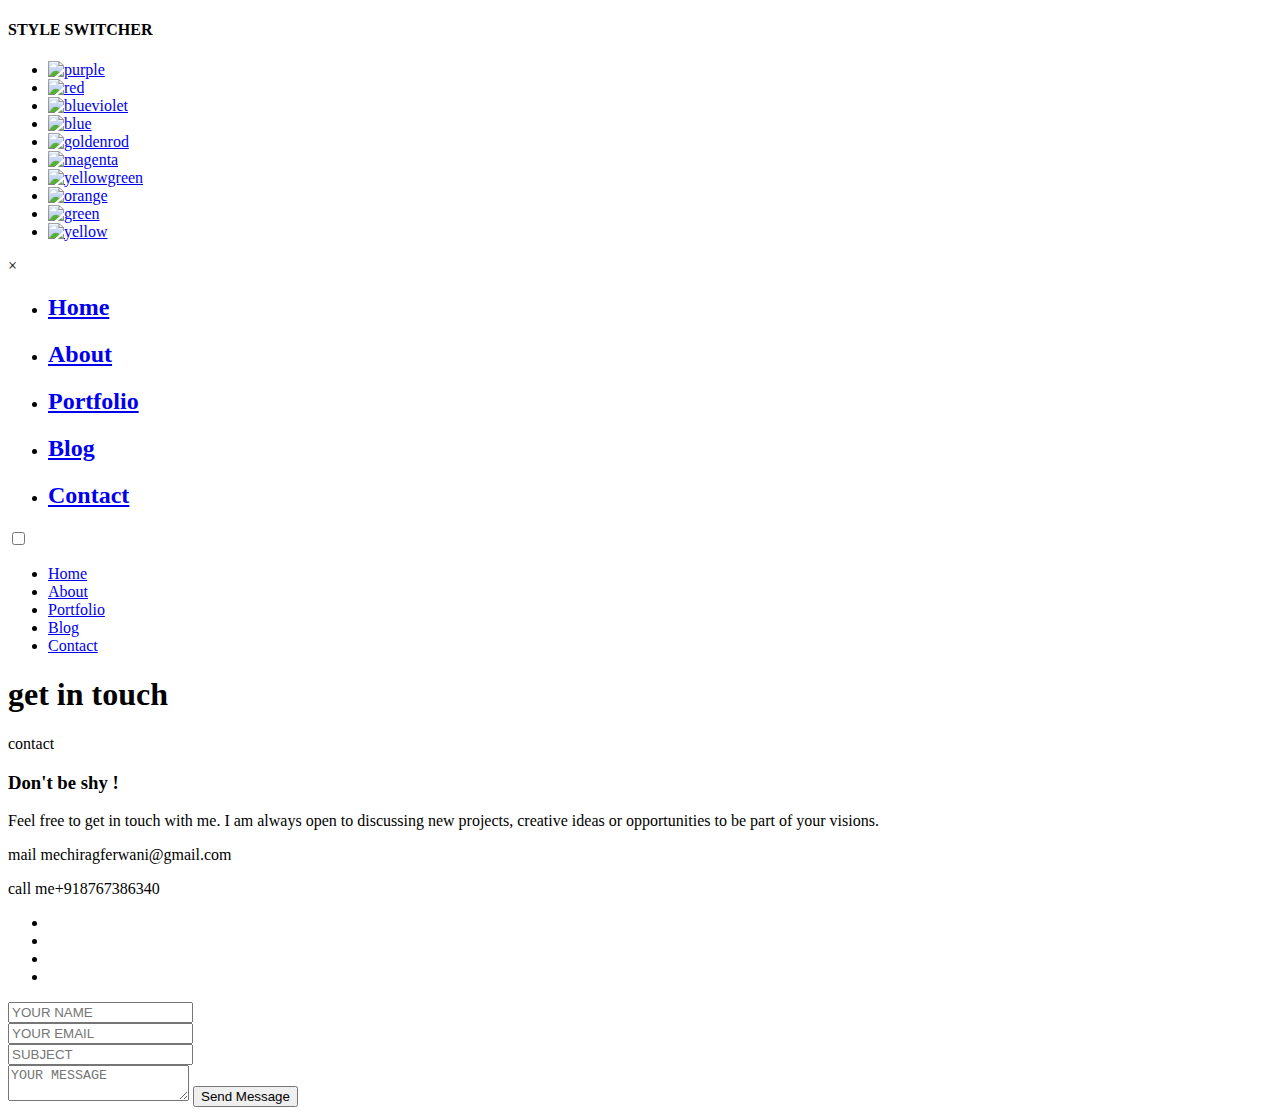
==== contact.html @ 3da48638 "dark/changes" ====
<!DOCTYPE html>
<html lang="en">


<head>
    <meta charset="utf-8">
    <title>Chirag Ferwani</title>
    <meta name="viewport" content="width=device-width, initial-scale=1">

    <!-- Template Google Fonts -->
    <link href="https://fonts.googleapis.com/css?family=Poppins:400,400i,500,500i,600,600i,700,700i,800,800i,900,900i" rel="stylesheet">
    <link href="https://fonts.googleapis.com/css?family=Open+Sans:300,400,400i,600,600i,700" rel="stylesheet">

    <!-- Template CSS Files -->
    <link href="css/bootstrap.min.css" rel="stylesheet">
    <link href="css/preloader.min.css" rel="stylesheet">
    <link href="css/circle.css" rel="stylesheet">
    <link href="css/font-awesome.min.css" rel="stylesheet">
    <link href="css/fm.revealator.jquery.min.css" rel="stylesheet">
    <link href="css/style.css" rel="stylesheet">

    <!-- CSS Skin File -->
    <link href="css/skins/yellow.css" rel="stylesheet">

    <!-- Live Style Switcher - demo only -->
    <link rel="alternate stylesheet" type="text/css" title="blue" href="css/skins/blue.css" />
    <link rel="alternate stylesheet" type="text/css" title="green" href="css/skins/green.css" />
    <link rel="alternate stylesheet" type="text/css" title="yellow" href="css/skins/yellow.css" />
    <link rel="alternate stylesheet" type="text/css" title="blueviolet" href="css/skins/blueviolet.css" />
    <link rel="alternate stylesheet" type="text/css" title="goldenrod" href="css/skins/goldenrod.css" />
    <link rel="alternate stylesheet" type="text/css" title="magenta" href="css/skins/magenta.css" />
    <link rel="alternate stylesheet" type="text/css" title="orange" href="css/skins/orange.css" />
    <link rel="alternate stylesheet" type="text/css" title="purple" href="css/skins/purple.css" />
    <link rel="alternate stylesheet" type="text/css" title="red" href="css/skins/red.css" />
    <link rel="alternate stylesheet" type="text/css" title="yellowgreen" href="css/skins/yellowgreen.css" />
    <link rel="stylesheet" type="text/css" href="css/styleswitcher.css" />
    <link rel="icon" type="image/x-icon" href="img/favicon.ico">

    <!-- Modernizr JS File -->
    <script src="js/modernizr.custom.js"></script>
</head>

<body class="contact">
<!-- Live Style Switcher Starts - demo only -->
<div id="switcher" class="">
    <div class="content-switcher">
        <h4>STYLE SWITCHER</h4>
        <ul>
            <li>
                <a href="#" onclick="setActiveStyleSheet('purple');" title="purple" class="color"><img src="img/styleswitcher/purple.png" alt="purple"/></a>
            </li>
            <li>
                <a href="#" onclick="setActiveStyleSheet('red');" title="red" class="color"><img src="img/styleswitcher/red.png" alt="red"/></a>
            </li>
            <li>
                <a href="#" onclick="setActiveStyleSheet('blueviolet');" title="blueviolet" class="color"><img src="img/styleswitcher/blueviolet.png" alt="blueviolet"/></a>
            </li>
            <li>
                <a href="#" onclick="setActiveStyleSheet('blue');" title="blue" class="color"><img src="img/styleswitcher/blue.png" alt="blue"/></a>
            </li>
            <li>
                <a href="#" onclick="setActiveStyleSheet('goldenrod');" title="goldenrod" class="color"><img src="img/styleswitcher/goldenrod.png" alt="goldenrod"/></a>
            </li>
            <li>
                <a href="#" onclick="setActiveStyleSheet('magenta');" title="magenta" class="color"><img src="img/styleswitcher/magenta.png" alt="magenta"/></a>
            </li>
            <li>
                <a href="#" onclick="setActiveStyleSheet('yellowgreen');" title="yellowgreen" class="color"><img src="img/styleswitcher/yellowgreen.png" alt="yellowgreen"/></a>
            </li>
            <li>
                <a href="#" onclick="setActiveStyleSheet('orange');" title="orange" class="color"><img src="img/styleswitcher/orange.png" alt="orange"/></a>
            </li>
            <li>
                <a href="#" onclick="setActiveStyleSheet('green');" title="green" class="color"><img src="img/styleswitcher/green.png" alt="green"/></a>
            </li>
            <li>
                <a href="#" onclick="setActiveStyleSheet('yellow');" title="yellow" class="color"><img src="img/styleswitcher/yellow.png" alt="yellow"/></a>
            </li>
        </ul>

        <div id="hideSwitcher">&times;</div>
    </div>
</div>
<div id="showSwitcher" class="styleSecondColor"><i class="fa fa-cog fa-spin"></i></div>
<!-- Live Style Switcher Ends - demo only -->
<!-- Header Starts -->
<header class="header" id="navbar-collapse-toggle">
    <!-- Fixed Navigation Starts -->
    <ul class="icon-menu d-none d-lg-block revealator-slideup revealator-once revealator-delay1">
        <li class="icon-box">
            <i class="fa fa-home"></i>
            <a href="index.html">
                <h2>Home</h2>
            </a>
        </li>
        <li class="icon-box">
            <i class="fa fa-user"></i>
            <a href="about.html">
                <h2>About</h2>
            </a>
        </li>
        <li class="icon-box">
            <i class="fa fa-briefcase"></i>
            <a href="portfolio.html">
                <h2>Portfolio</h2>
            </a>
        </li>
        
        <li class="icon-box">
            <i class="fa fa-comments"></i>
            <a href="blog.html">
                <h2>Blog</h2>
            </a>
        </li>
        <li class="icon-box active">
            <i class="fa fa-envelope-open"></i>
            <a href="contact.html">
                <h2>Contact</h2>
            </a>
        </li>
    </ul>
    <!-- Fixed Navigation Ends -->
    <!-- Mobile Menu Starts -->
    <nav role="navigation" class="d-block d-lg-none">
        <div id="menuToggle">
            <input type="checkbox" />
            <span></span>
            <span></span>
            <span></span>
            <ul class="list-unstyled" id="menu">
                <li><a href="index.html"><i class="fa fa-home"></i><span>Home</span></a></li>
                <li><a href="about.html"><i class="fa fa-user"></i><span>About</span></a></li>
                <li><a href="portfolio.html"><i class="fa fa-folder-open"></i><span>Portfolio</span></a></li>
                
                <li><a href="blog.html"><i class="fa fa-comments"></i><span>Blog</span></a></li>
                <li class="active"><a href="contact.html"><i class="fa fa-envelope-open"></i><span>Contact</span></a></li>
            </ul>
        </div>
    </nav>
    <!-- Mobile Menu Ends -->
</header>
<!-- Header Ends -->
<!-- Page Title Starts -->
<section class="title-section text-left text-sm-center revealator-slideup revealator-once revealator-delay1">
    <h1>get in <span>touch</span></h1>
    <span class="title-bg">contact</span>
</section>
<!-- Page Title Ends -->
<!-- Main Content Starts -->
<section class="main-content revealator-slideup revealator-once revealator-delay1">
    <div class="container">
        <div class="row">
            <!-- Left Side Starts -->
            <div class="col-12 col-lg-4">
                <h3 class="text-uppercase custom-title mb-0 ft-wt-600 pb-3">Don't be shy !</h3>
                <p class="open-sans-font mb-3">Feel free to get in touch with me. I am always open to discussing new projects, creative ideas or opportunities to be part of your visions.</p>
                <p class="open-sans-font custom-span-contact position-relative">
                    <i class="fa fa-envelope-open position-absolute"></i>
                    <span class="d-block">mail me</span>chiragferwani@gmail.com
                </p>
                <p class="open-sans-font custom-span-contact position-relative">
                    <i class="fa fa-phone-square position-absolute"></i>
                    <span class="d-block">call me</span>+918767386340
                </p>
                <ul class="social list-unstyled pt-1 mb-5">
                    <li class="facebook"><a title="Facebook" href="https://github.com/chiragf27"><i class="fa fa-github"></i></a>
                    </li>
                    <li class="twitter"><a title="Twitter" href="https://www.instagram.com/chiragf_27/"><i class="fa fa-instagram"></i></a>
                    </li>
                    <li class="youtube"><a title="Youtube" href="https://www.youtube.com/channel/UCagMxg3RXjOjYQRPnkZbx7w"><i class="fa fa-youtube"></i></a>
                    </li>
                    <li class="dribbble"><a title="Dribbble" href="https://www.linkedin.com/in/chirag-ferwani-7130b6202/"><i class="fa fa-linkedin"></i></a>
                    </li>
                </ul>
            </div>
            <!-- Left Side Ends -->
            <!-- Contact Form Starts -->
            <div class="col-12 col-lg-8">
                <form class="contactform" method="post" action="https://formsubmit.co/chiragferwani@gmail.com">
                    <div class="contactform">
                        <div class="row">
                            <div class="col-12 col-md-4">
                                <input type="text" name="text" placeholder="YOUR NAME">
                            </div>
                            <div class="col-12 col-md-4">
                                <input type="email" name="email" placeholder="YOUR EMAIL">
                            </div>
                            <div class="col-12 col-md-4">
                                <input type="text" name="text" placeholder="SUBJECT">
                            </div>
                            <div class="col-12">
                                <textarea type="message"  name="message" placeholder="YOUR MESSAGE"></textarea>
                                <button type="submit" class="btn btn-contact">Send Message</button>
                            </div>
                            <div class="col-12 form-message">
                                <span class="output_message text-center font-weight-600 text-uppercase"></span>
                            </div>
                        </div>
                    </div>
                </form>
            </div>
            <!-- Contact Form Ends -->
        </div>
    </div>

</section>
<!-- Template JS Files -->
<script src="js/jquery-3.5.0.min.js"></script>
<script src="js/styleswitcher.js"></script>
<script src="js/preloader.min.js"></script>
<script src="js/fm.revealator.jquery.min.js"></script>
<script src="js/imagesloaded.pkgd.min.js"></script>
<script src="js/masonry.pkgd.min.js"></script>
<script src="js/classie.js"></script>
<script src="js/cbpGridGallery.js"></script>
<script src="js/jquery.hoverdir.js"></script>
<script src="js/popper.min.js"></script>
<script src="js/bootstrap.js"></script>
<script src="js/custom.js"></script>

</body>


</html>
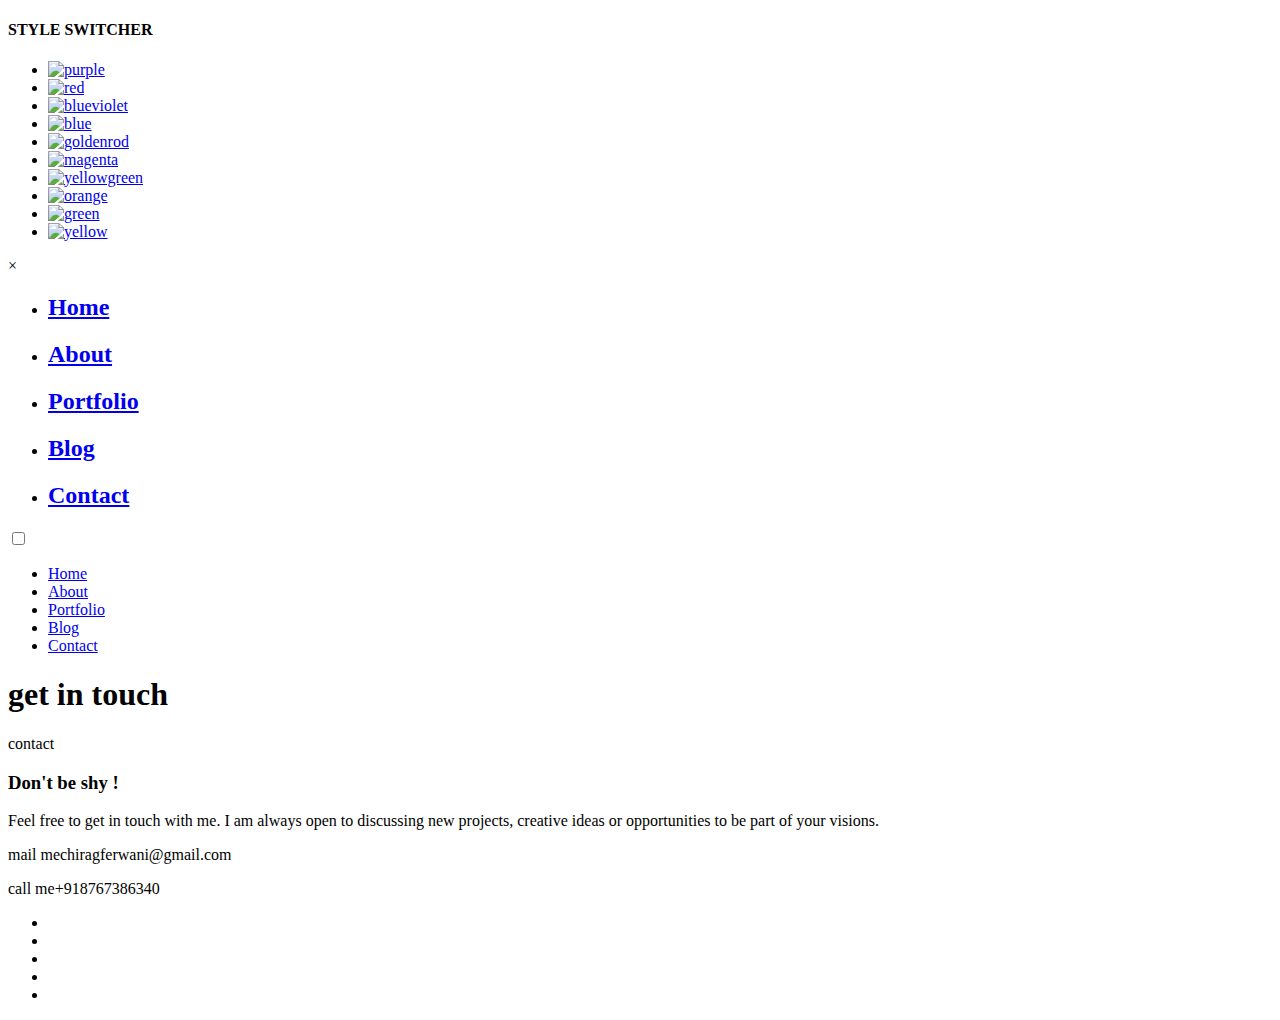
==== commit 62b23e1f: "change badge size" ====
--- a/contact.html
+++ b/contact.html
@@ -171,12 +171,14 @@
                     </li>
                     <li class="dribbble"><a title="Dribbble" href="https://www.linkedin.com/in/chirag-ferwani-7130b6202/"><i class="fa fa-linkedin"></i></a>
                     </li>
+                    <li class="dribbble"><a title="Dribbble" href="https://linktr.ee/chiragferwani"><i class="fa fa-globe"></i></a> 
+                    </li>
                 </ul>
             </div>
             <!-- Left Side Ends -->
             <!-- Contact Form Starts -->
             <div class="col-12 col-lg-8">
-                <form class="contactform" method="post" action="https://formsubmit.co/chiragferwani@gmail.com">
+                <!--<form class="contactform" method="post" action="https://formsubmit.co/956a7c562989b9075f13302d968098ea">
                     <div class="contactform">
                         <div class="row">
                             <div class="col-12 col-md-4">
@@ -197,7 +199,18 @@
                             </div>
                         </div>
                     </div>
-                </form>
+                </form>-->
+                <!--<img src="img/contact.jpg" height="50%" width="50%"><br> <br>-->
+                <script src="https://platform.linkedin.com/badges/js/profile.js" async defer type="text/javascript"></script>
+                <!--Dark mode badge-->
+                <div class="badge-base LI-profile-badge" data-locale="en_US" data-size="large" data-theme="dark" data-type="HORIZONTAL" data-vanity="chiragferwani" data-version="v1"><a class="badge-base__link LI-simple-link" href="https://in.linkedin.com/in/chiragferwani?trk=profile-badge"></a></div>
+              
+               <!--light mode badge-->
+               <!--<div class="badge-base LI-profile-badge" data-locale="en_US" data-size="medium" data-theme="light" data-type="VERTICAL" data-vanity="chiragferwani" data-version="v1"><a class="badge-base__link LI-simple-link" href="https://in.linkedin.com/in/chiragferwani?trk=profile-badge">Chirag Ferwani</a></div>-->
+                            
+              
+                
+               
             </div>
             <!-- Contact Form Ends -->
         </div>
